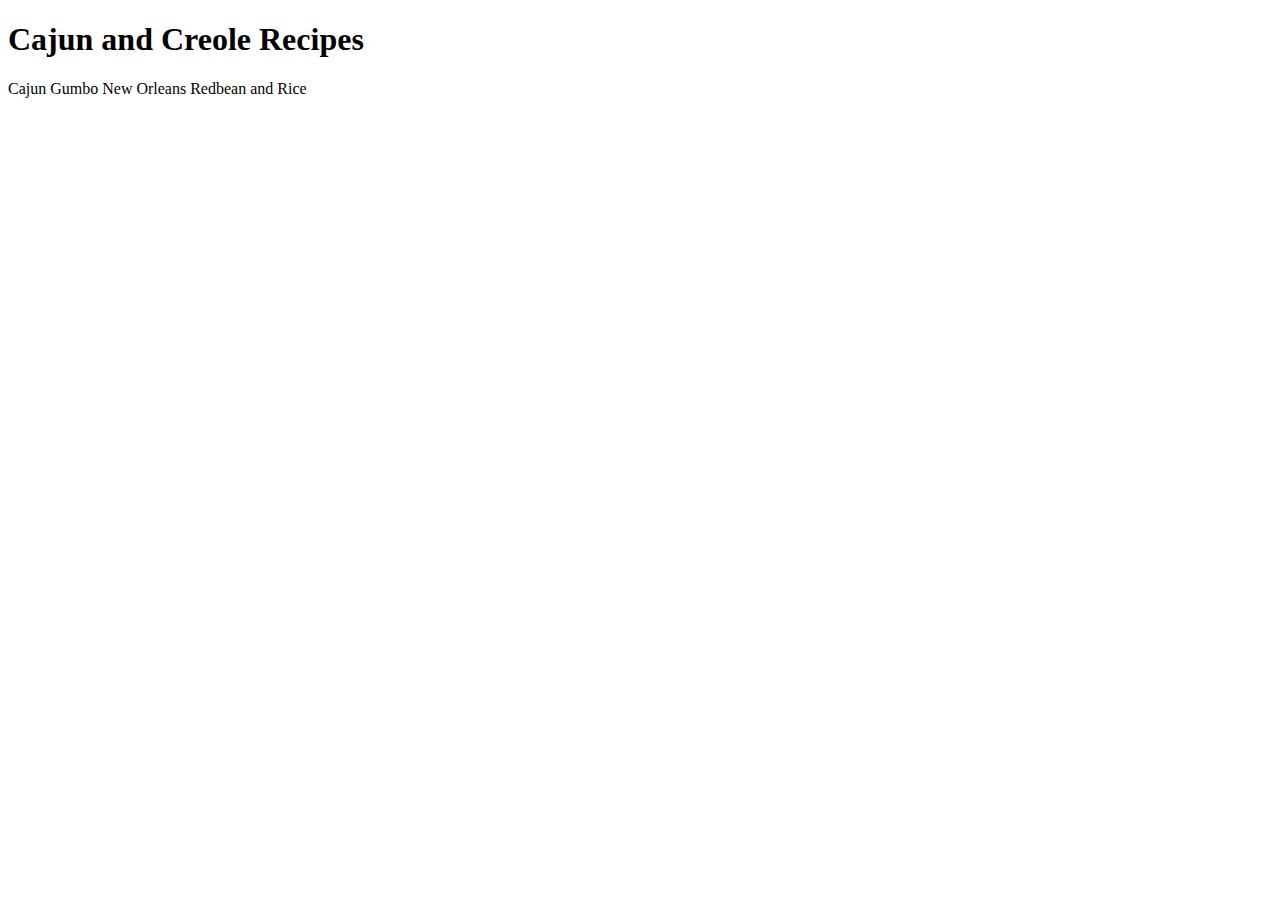
==== index.html @ 1722b73f "index pg, 2 recipes added" ====
<!DOCTYPE html>
<html lang="en">
<head>
    <meta charset="UTF-8">
    <meta http-equiv="X-UA-Compatible" content="IE=edge">
    <meta name="viewport" content="width=device-width, initial-scale=1.0">
    <title>Document</title>
</head>
<body>
    <h1>Cajun and Creole Recipes</h1>
    <link rel="stylesheet" href="recipes/gumbo.html">Cajun Gumbo</link>
    <link rel="stylesheet" href="recipes/redbeans.html">New Orleans Redbean and Rice</link> 
</body>
</html>
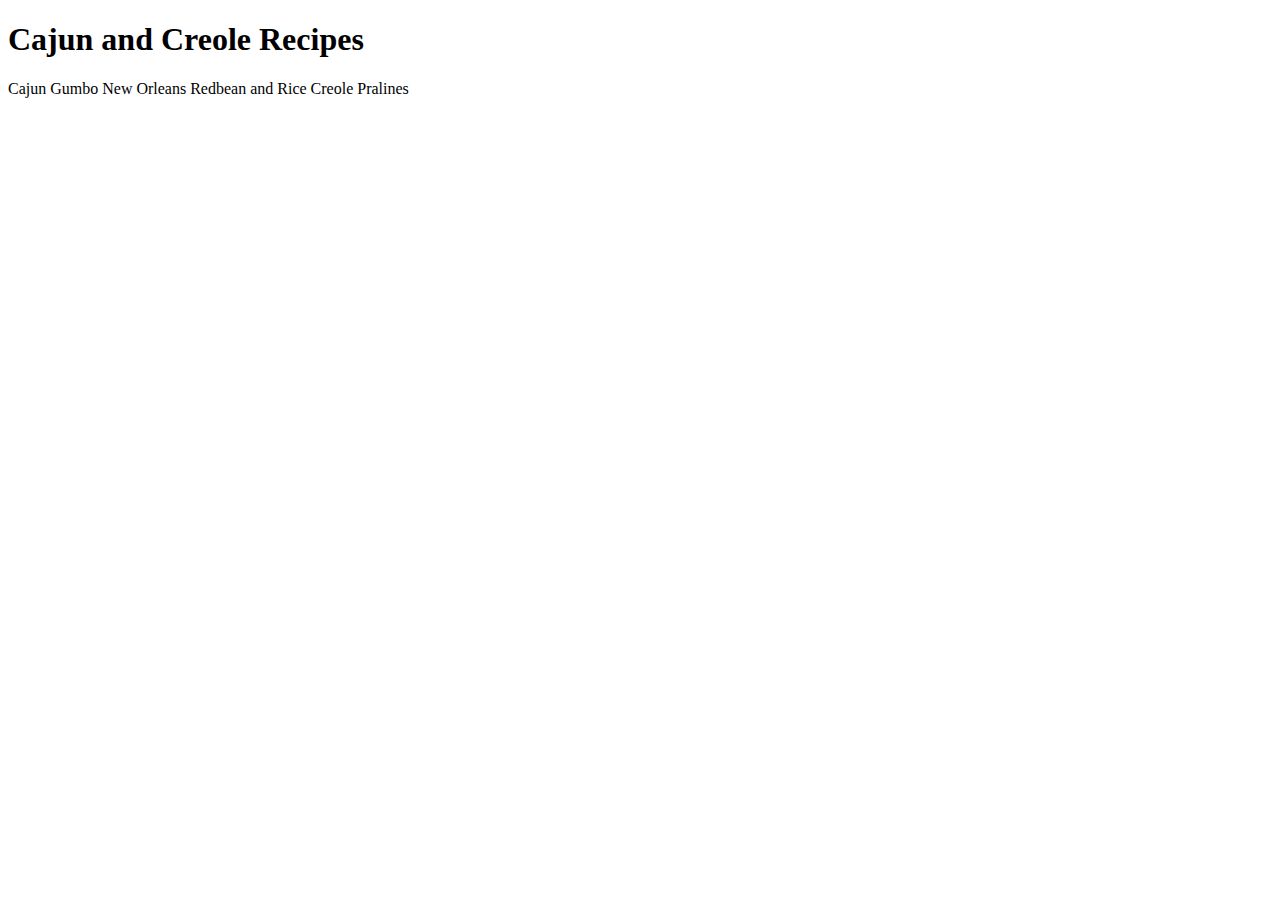
==== commit ae5d292d: "added pralines.html" ====
--- a/index.html
+++ b/index.html
@@ -10,5 +10,6 @@
     <h1>Cajun and Creole Recipes</h1>
     <link rel="stylesheet" href="recipes/gumbo.html">Cajun Gumbo</link>
     <link rel="stylesheet" href="recipes/redbeans.html">New Orleans Redbean and Rice</link> 
+    <link rel="stylesheet" href="recipes/pralines.html">Creole Pralines</link>
 </body>
 </html>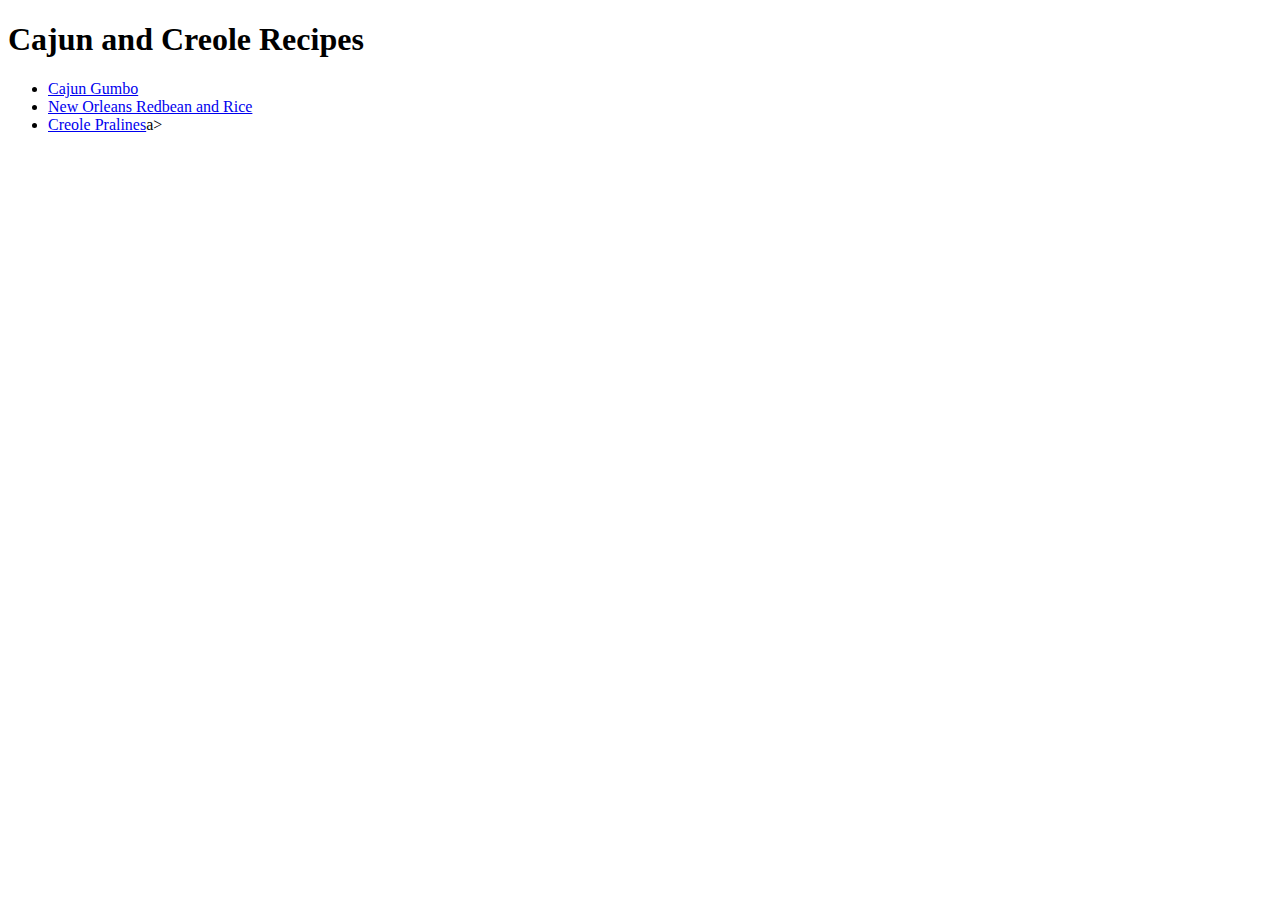
==== commit 554ee9ca: "syntax errors fixed" ====
--- a/index.html
+++ b/index.html
@@ -8,8 +8,9 @@
 </head>
 <body>
     <h1>Cajun and Creole Recipes</h1>
-    <link rel="stylesheet" href="recipes/gumbo.html">Cajun Gumbo</link>
-    <link rel="stylesheet" href="recipes/redbeans.html">New Orleans Redbean and Rice</link> 
-    <link rel="stylesheet" href="recipes/pralines.html">Creole Pralines</link>
+    <ul>
+   <li><a href="recipes/gumbo.html">Cajun Gumbo</a></li>
+   <li><a href="recipes/redbeans.html">New Orleans Redbean and Rice</a></li> 
+   <li><a href="recipes/pralines.html">Creole Pralines</a>a></li>
 </body>
 </html>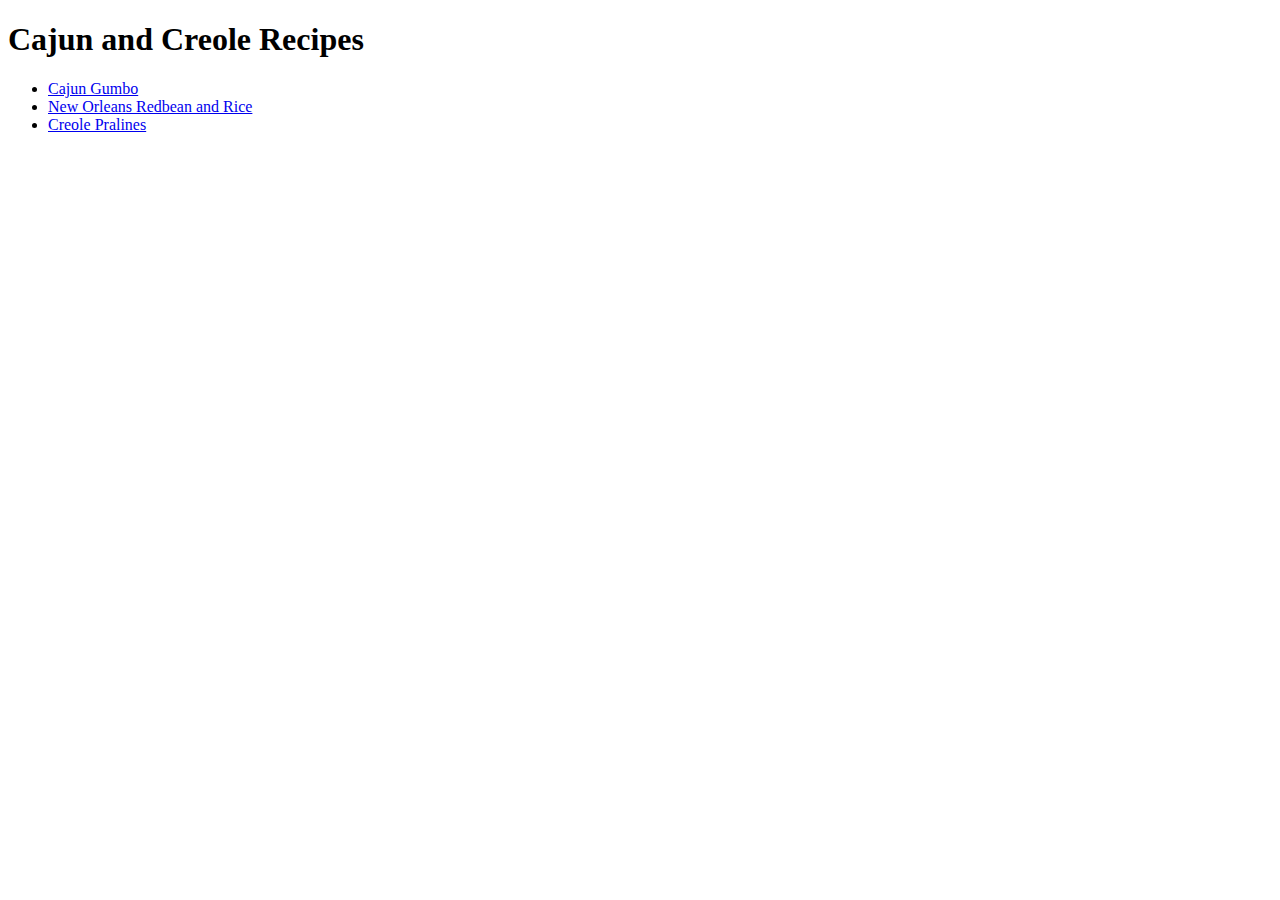
==== commit 9ed693d4: "css added" ====
--- a/index.html
+++ b/index.html
@@ -8,9 +8,10 @@
 </head>
 <body>
     <h1>Cajun and Creole Recipes</h1>
-    <ul>
+   <ul>
    <li><a href="recipes/gumbo.html">Cajun Gumbo</a></li>
    <li><a href="recipes/redbeans.html">New Orleans Redbean and Rice</a></li> 
-   <li><a href="recipes/pralines.html">Creole Pralines</a>a></li>
+   <li><a href="recipes/pralines.html">Creole Pralines</a></li>
+   </ul>
 </body>
 </html>